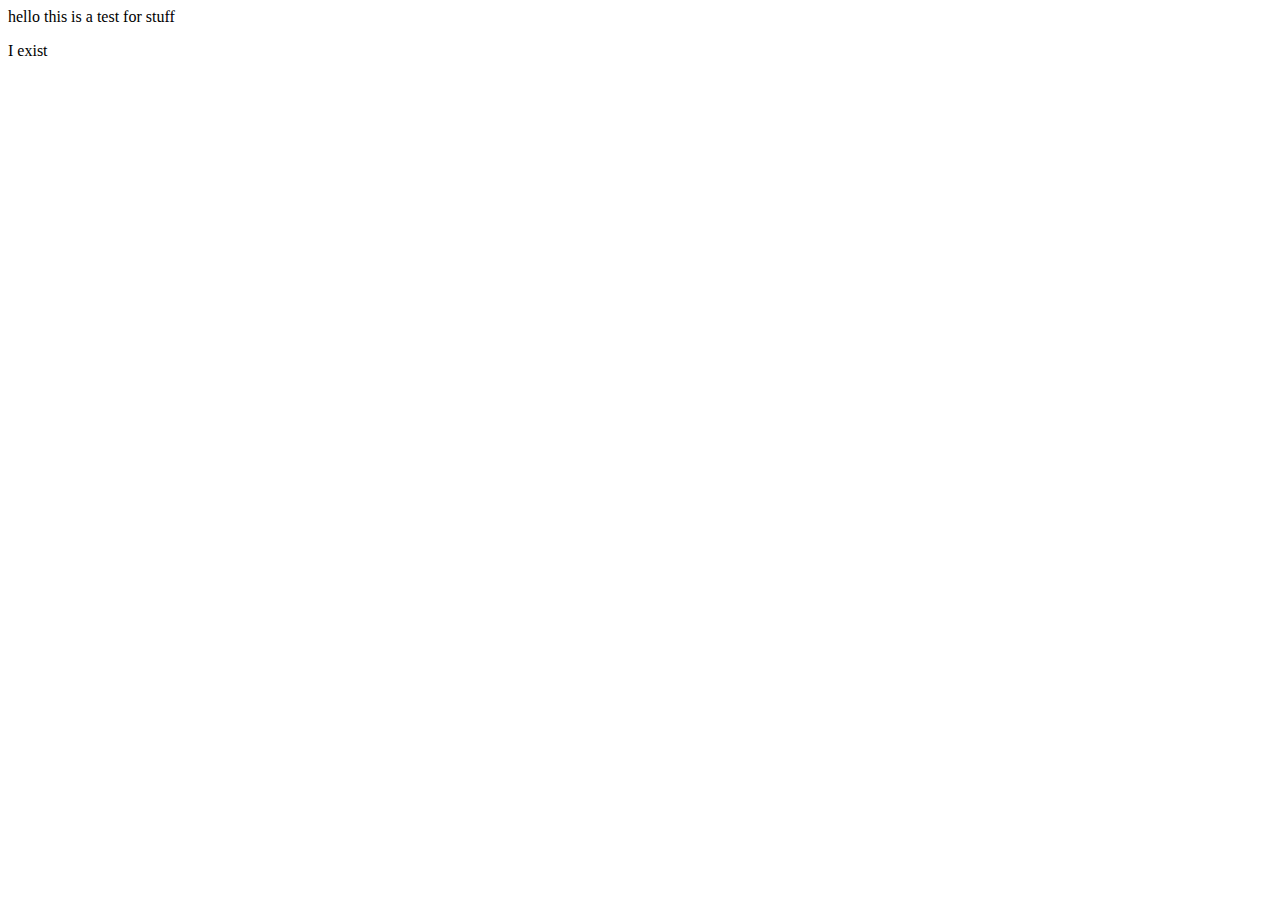
==== index.html @ 82946ebf "Create index.html" ====
<!--<tag></tag></tag><///error>good hmtl!<end></end>-->
<html>
  <head>
    <title>nomorenicks's website</title>
  </head>
  <body>
    <p>hello this is a test for stuff</p>
    <p>I exist</p>
  </body>
</html>
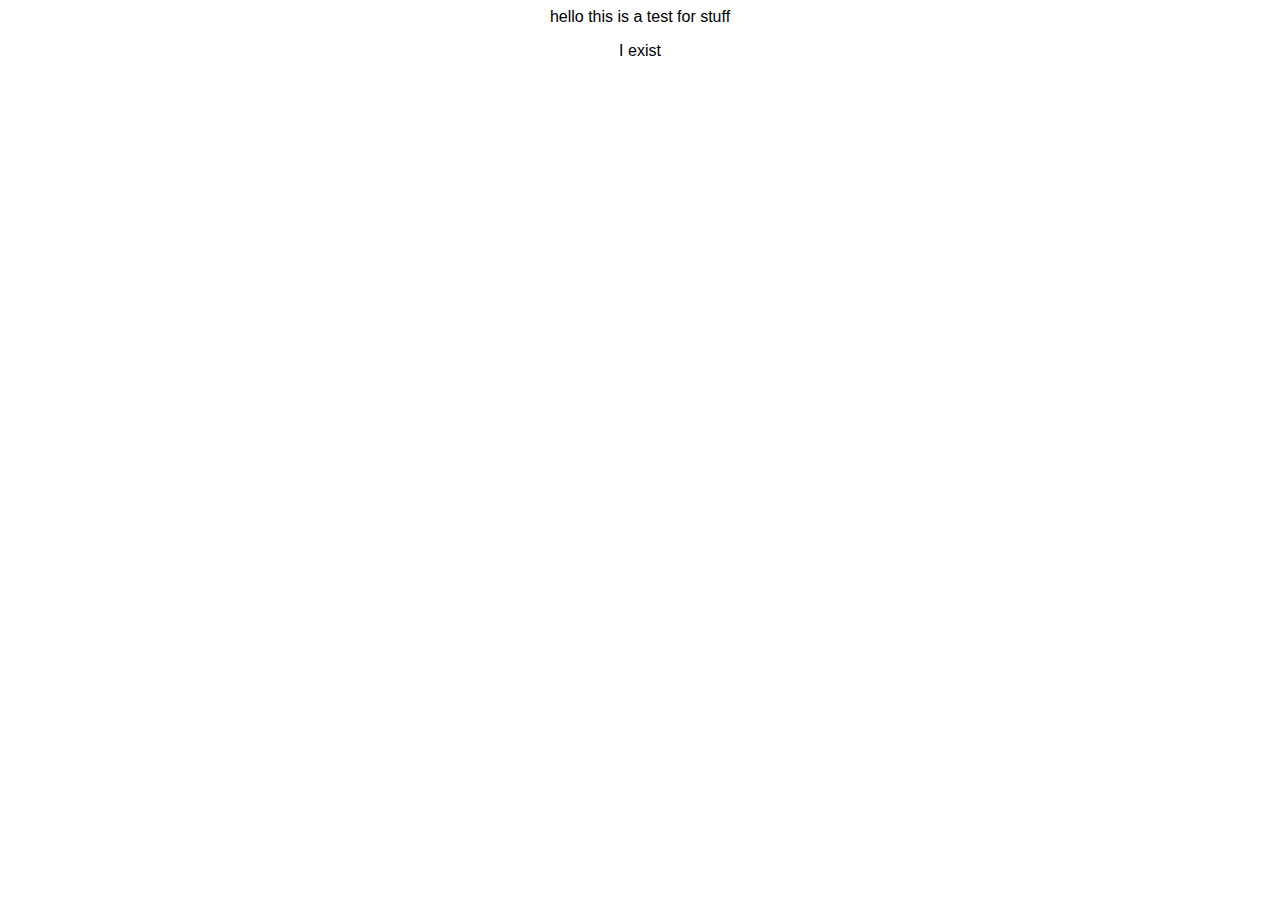
==== commit 75536ec6: "Update index.html" ====
--- a/index.html
+++ b/index.html
@@ -2,6 +2,8 @@
 <html>
   <head>
     <title>nomorenicks's website</title>
+    <link rel="shortcut icon" type="image/x-icon" href="favicon.png">
+    <link rel="stylesheet" href="styles/main.css">
   </head>
   <body>
     <p>hello this is a test for stuff</p>
--- a/styles/main.css
+++ b/styles/main.css
@@ -0,0 +1,8 @@
+.uppity {
+  --thisisbadcss: 6;
+}
+p,h1,h2,h3,h4,h5,body {
+  color: black;
+  font-family: sans-serif;
+  text-align: center;
+}
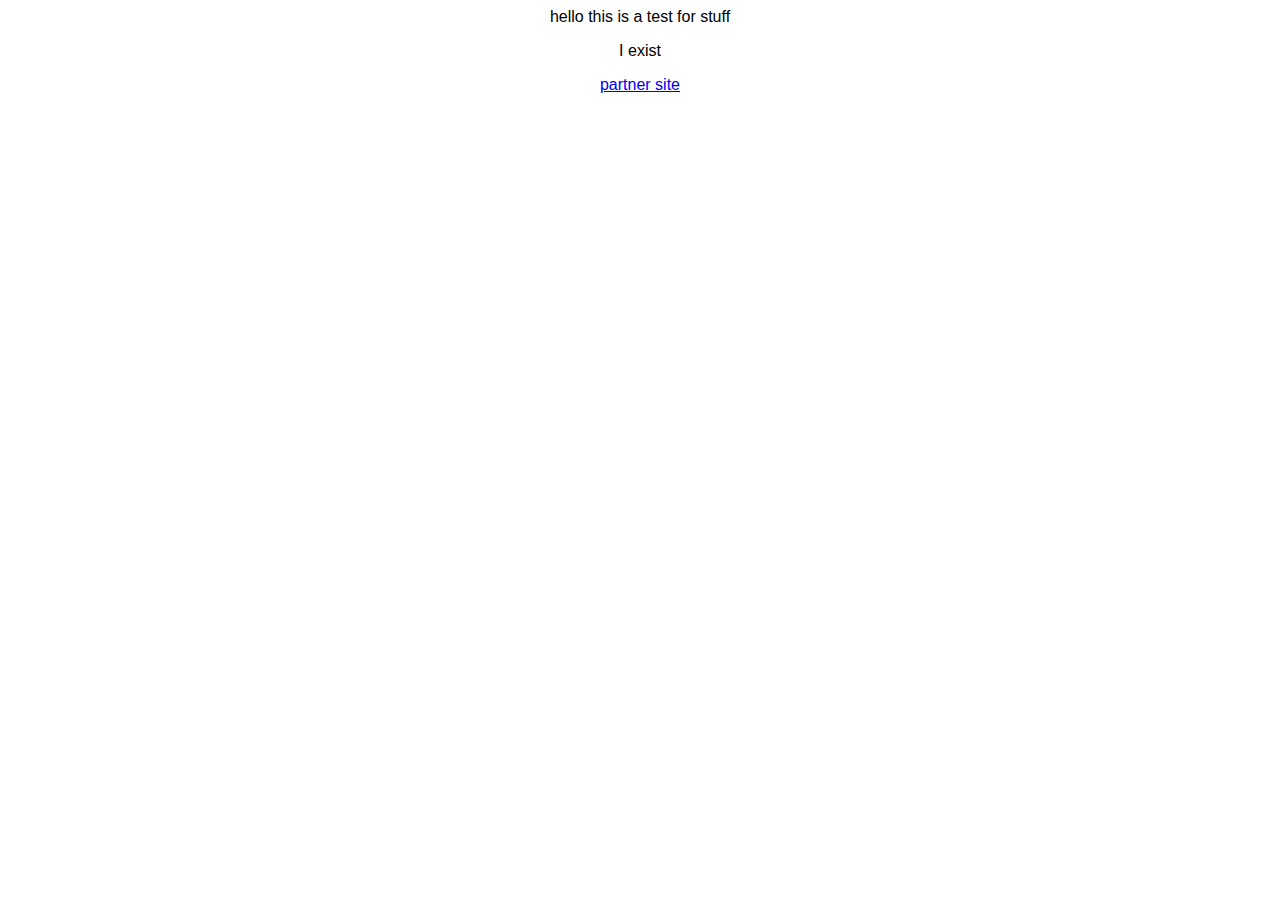
==== commit 58831cfe: "Update index.html" ====
--- a/index.html
+++ b/index.html
@@ -8,5 +8,6 @@
   <body>
     <p>hello this is a test for stuff</p>
     <p>I exist</p>
+    <a href="https://unknown07724.github.io">partner site</a>
   </body>
 </html>
